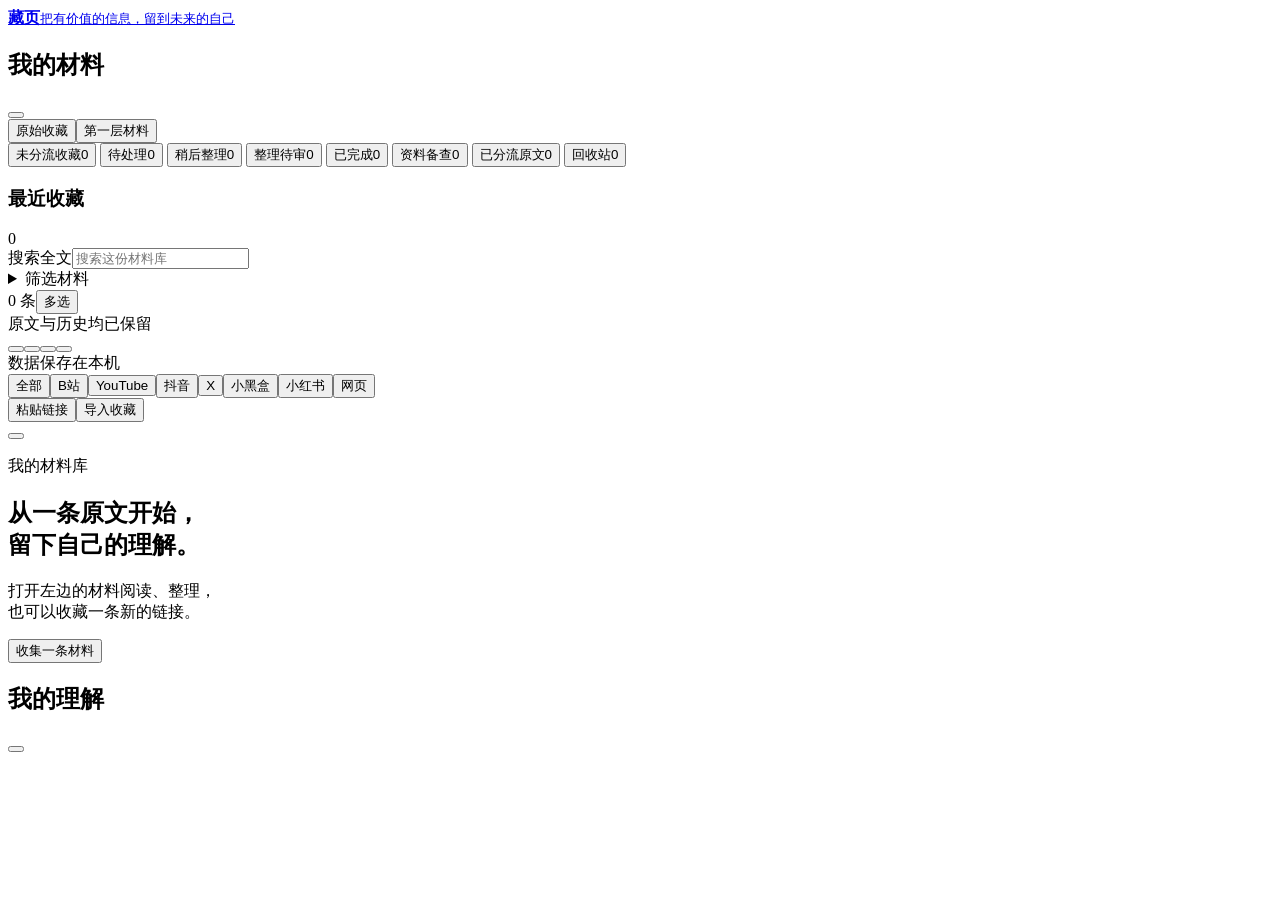
==== web/index.html @ 3dfe0741 "feat: publish Cangye collection and annotation workspace" ====
<!doctype html>
<html lang="zh-CN" data-appearance="e"><head><meta charset="utf-8"><meta name="viewport" content="width=device-width,initial-scale=1"><meta name="theme-color" content="#717951"><title>藏页 · 我的材料</title><link rel="stylesheet" href="/static/style.css?v=41"><script defer src="/static/video.js?v=41"></script><script defer src="/static/transcript.js?v=41"></script><script defer src="/static/knowledge.js?v=41"></script><script defer src="/static/app.js?v=41"></script></head>
<body><div class="app-shell">
<aside class="sidebar" aria-label="材料导航"><a class="brand" href="/" aria-label="藏页首页"><span class="brand-mark" data-icon="leaf"></span><span><strong>藏页</strong><small>把有价值的信息，留到未来的自己</small></span></a>
<div class="sidebar-library"><div class="navigation-stack"><div class="library-heading"><h2 id="libraryTitle">我的材料</h2><button id="expandLibrary" class="icon-button" aria-label="展开材料库" aria-expanded="false" title="展开材料库"><span data-icon="expand"></span></button></div><div class="library-switch" role="group" aria-label="材料层级"><button data-library="source" aria-pressed="true">原始收藏</button><button data-library="first" aria-pressed="false">第一层材料</button></div><nav id="sourceLibraryNav" class="library-nav" aria-label="原始收藏">
<button class="nav-item active" data-state="all" aria-current="page"><span data-icon="file"></span><span>未分流收藏</span><span class="nav-count" id="allCount">0</span></button>
<button class="nav-item" data-state="pending"><span data-icon="clock"></span><span>待处理</span><span class="nav-count" id="pendingCount">0</span></button>
<button class="nav-item" data-state="later" title="暂存，留待以后处理"><span data-icon="clock"></span><span>稍后整理</span><span class="nav-count" id="laterCount">0</span></button>
<button class="nav-item" data-state="review" title="按批注整理的结果集中在这里，等待本人审查"><span data-icon="sparkles"></span><span>整理待审</span><span class="nav-count" id="reviewCount">0</span></button>
<button class="nav-item" data-state="done"><span data-icon="check-circle"></span><span>已完成</span><span class="nav-count" id="doneCount">0</span></button>
<button class="nav-item" data-state="reference" title="资料供AI检索，不表示本人已消化"><span data-icon="book"></span><span>资料备查</span><span class="nav-count" id="referenceCount">0</span></button>
<button class="nav-item" data-state="source_archive"><span data-icon="file"></span><span>已分流原文</span><span class="nav-count" id="archiveCount">0</span></button>
<button class="nav-item" data-state="trash"><span data-icon="trash"></span><span>回收站</span><span class="nav-count" id="trashCount">0</span></button></nav>
<nav id="firstLibraryNav" class="library-nav" aria-label="第一层材料库" hidden><button class="nav-item" data-state="callable"><span data-icon="book"></span><span>调用资料</span><span class="nav-count" id="callableCount">0</span></button><button class="nav-item" data-state="digest"><span data-icon="bookmark"></span><span>消化暂存</span><span class="nav-count" id="digestCount">0</span></button></nav></div>
<section class="collection-pane" aria-label="材料列表"><header class="collection-header"><div class="collection-title"><h1 id="listTitle">最近收藏</h1><span id="listCount">0</span></div><div class="search-box"><span data-icon="search"></span><label class="sr-only" for="search">搜索全文</label><input id="search" type="search" placeholder="搜索这份材料库" autocomplete="off"></div>
<details class="library-filters"><summary><span>筛选材料</span><span data-icon="chevron"></span></summary><div><label class="sr-only" for="originFilter">按收集类型筛选</label><select id="originFilter"><option value="">全部类型</option><option value="favorite">我的收藏</option><option value="link">非收藏链接</option></select><label class="sr-only" for="captureFilter">按字幕与转录状态筛选</label><select id="captureFilter" class="capture-filter"><option value="">全部收集状态</option><option value="transcribed">已有字幕或转录</option><option value="missing">尚无字幕 / 未转录成功</option><option value="failed">转录失败</option><option value="uncertain">部分转录，需核查</option><option value="paused">已暂停</option></select><label class="sr-only" for="layerPhase">第一层处理状态</label><select id="layerPhase" hidden><option value="all">全部处理状态</option><option value="pending">第一层已存</option><option value="later">稍后加工</option><option value="review">AI 整理待审</option><option value="done">已归位</option><option value="trash">回收站</option></select><button id="syncBtn" class="text-button">导入收藏清单</button></div></details><button id="organizePromptBtn" class="text-button" hidden>整理提示词</button></header>
<div class="selection-entry"><span id="selectionTotal">0 条</span><label id="selectAllControl" hidden><input id="selectAll" type="checkbox"><span id="selectAllLabel">全选</span></label><span id="selectionCount" role="status" hidden>已选 0 条</span><button id="multiSelectBtn" class="text-button" aria-pressed="false" aria-controls="batchBar">多选</button></div>
<section id="batchBar" class="batch-bar" aria-label="批量操作" hidden>
  <div class="batch-actions"><button id="batchTrashBtn" class="danger">移入回收站</button><button id="batchRestoreBtn" hidden>恢复</button><button id="batchPurgeBtn" class="danger" hidden>彻底删除</button></div>
  <div id="batchPurgePreview" class="batch-purge-preview" hidden><p id="batchPurgeLabel"></p><details><summary>所选材料</summary><ul id="batchPurgeNames"></ul></details><label class="sr-only" for="batchPurgeText">输入彻底删除确认</label><input id="batchPurgeText" placeholder="输入“彻底删除”" autocomplete="off"><div class="batch-actions"><button id="cancelBatchPurge">取消</button><button id="confirmBatchPurge" class="danger" disabled>确认删除</button></div></div>
  <details id="batchFailures" class="batch-failures" hidden><summary id="batchFailureSummary"></summary><ul id="batchFailureList"></ul></details>
</section>
<code id="layerFolderPath" class="layer-folder-path" hidden></code><div id="materialList" class="material-list" aria-live="polite"></div><footer class="collection-footer" id="listFooter">原文与历史均已保留</footer></section>
<div class="sidebar-bottom"><div class="utility-nav"><button id="settingsBtn" class="icon-button" title="设置" aria-label="设置"><span data-icon="settings"></span></button><button id="capabilitiesBtn" class="icon-button" title="平台能力" aria-label="平台能力"><span data-icon="info"></span></button><button id="jobsBtn" class="icon-button" title="任务记录" aria-label="任务记录"><span data-icon="history"></span></button><button id="storageBtn" class="icon-button" title="文件保存位置" aria-label="文件保存位置"><span data-icon="file"></span></button><a href="/design" target="_blank" rel="noopener" class="icon-button" title="界面参考" aria-label="界面参考"><span data-icon="book"></span></a></div><span class="local-status">数据保存在本机</span></div></div></aside>
<header class="workspace-toolbar"><nav class="platform-tabs" aria-label="按平台浏览材料"><button data-platform="" aria-pressed="true" class="active-platform">全部</button><button data-platform="bilibili" aria-pressed="false"><span data-platform-icon="bilibili"></span>B站</button><button data-platform="youtube" aria-pressed="false"><span data-platform-icon="youtube"></span>YouTube</button><button data-platform="douyin" aria-pressed="false"><span data-platform-icon="douyin"></span>抖音</button><button data-platform="x" aria-pressed="false"><span data-platform-icon="x"></span>X</button><button data-platform="heybox" aria-pressed="false"><span data-platform-icon="heybox"></span>小黑盒</button><button data-platform="xiaohongshu" aria-pressed="false"><span data-platform-icon="xiaohongshu"></span>小红书</button><button data-platform="web" aria-pressed="false"><span data-platform-icon="web"></span>网页</button></nav><select id="platformFilter" hidden aria-label="选择平台材料库"><option value="">全部平台</option><option value="bilibili">B站</option><option value="youtube">YouTube</option><option value="douyin">抖音</option><option value="x">X</option><option value="heybox">小黑盒</option><option value="xiaohongshu">小红书</option><option value="web">其他网页</option></select><div class="import-actions"><button id="addBtn" class="collect-button"><span data-icon="plus"></span><span>粘贴链接</span></button><button id="xConnectBtn" class="primary connection-button" title="登录平台并导入收藏"><span data-icon="download"></span><span>导入收藏</span></button></div></header>
<button id="toggleSidebar" class="sidebar-handle" aria-expanded="true" aria-controls="materialList" aria-label="收起材料栏"><span data-icon="back"></span></button>
<div class="reading-stage"><div id="toast" role="status" aria-live="polite" hidden></div><nav id="topicBar" class="topic-bar" aria-label="按内容主题浏览" title="本机规则粗分，可在材料中改类"></nav><main class="reading-pane" id="readingPane"><article id="detail"><div class="empty"><span class="empty-mark" data-icon="leaf"></span><p>我的材料库</p><h2>从一条原文开始，<br>留下自己的理解。</h2><p>打开左边的材料阅读、整理，<br>也可以收藏一条新的链接。</p><button id="emptyCollect" class="primary">收集一条材料</button></div></article></main>
<nav id="processingDock" class="processing-dock" aria-label="材料处理方式" hidden></nav>
<section id="processingPanel" class="processing-panel" aria-label="材料处理面板" aria-hidden="true" inert><div class="processing-panel-head"><h2 id="processingTitle">我的理解</h2><button id="closeProcessing" class="icon-button" aria-label="收起处理面板"><span data-icon="close"></span></button></div><div id="processingPanelBody"></div></section></div></div>
<dialog id="dialog" aria-labelledby="dialogTitle"><div class="dialog-head"><h2 id="dialogTitle"></h2><button id="closeDialog" class="icon-button" aria-label="关闭对话框"><span data-icon="close"></span></button></div><div id="dialogFeedback" role="status" aria-live="polite" hidden></div><div id="dialogBody"></div></dialog></body></html>
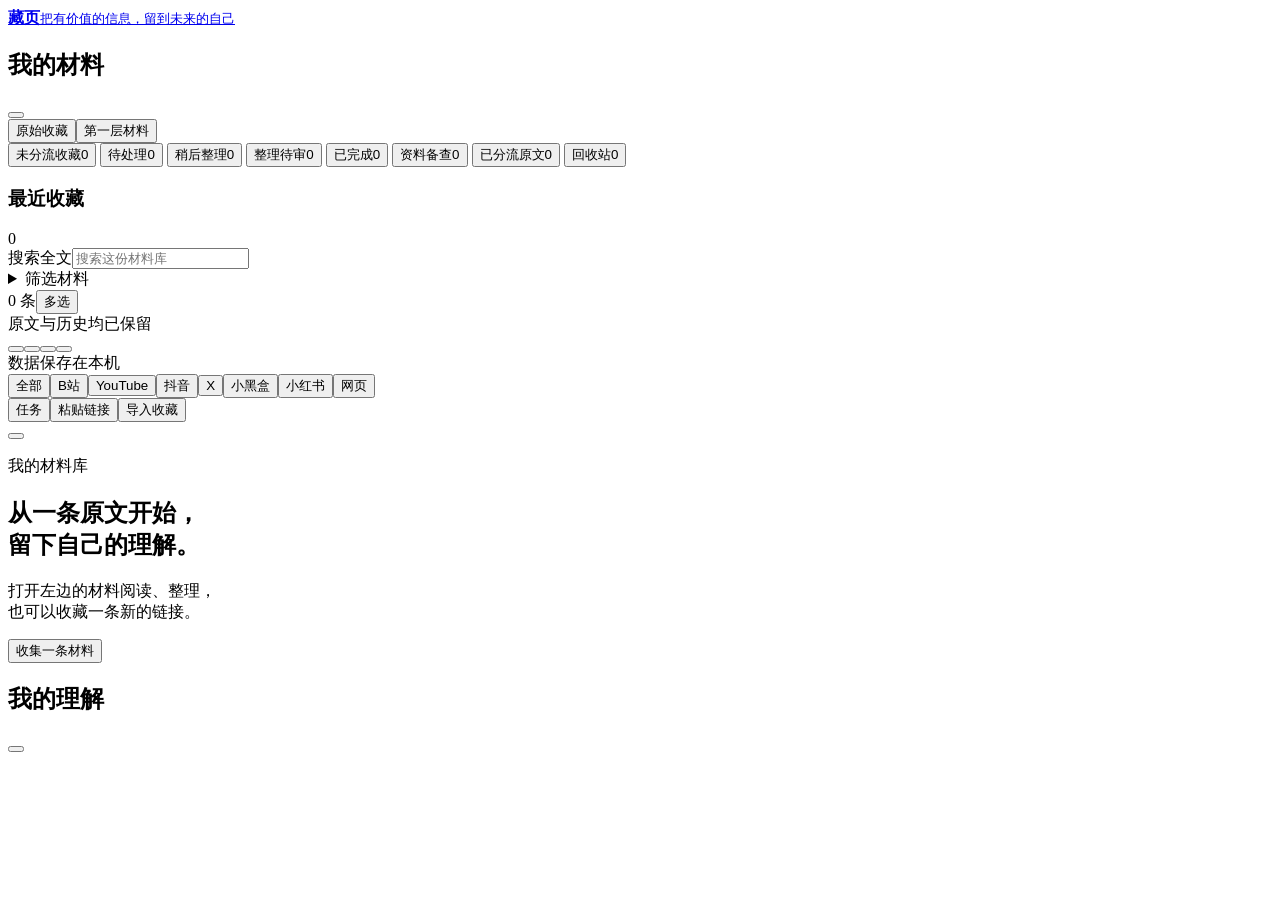
==== commit 839502fb: "feat: show global task activity and opt-in reading overviews" ====
--- a/web/index.html
+++ b/web/index.html
@@ -1,5 +1,5 @@
 <!doctype html>
-<html lang="zh-CN" data-appearance="e"><head><meta charset="utf-8"><meta name="viewport" content="width=device-width,initial-scale=1"><meta name="theme-color" content="#717951"><title>藏页 · 我的材料</title><link rel="stylesheet" href="/static/style.css?v=41"><script defer src="/static/video.js?v=41"></script><script defer src="/static/transcript.js?v=41"></script><script defer src="/static/knowledge.js?v=41"></script><script defer src="/static/app.js?v=41"></script></head>
+<html lang="zh-CN" data-appearance="e"><head><meta charset="utf-8"><meta name="viewport" content="width=device-width,initial-scale=1"><meta name="theme-color" content="#717951"><title>藏页 · 我的材料</title><link rel="stylesheet" href="/static/style.css?v=45"><script defer src="/static/video.js?v=45"></script><script defer src="/static/transcript.js?v=45"></script><script defer src="/static/knowledge.js?v=45"></script><script src="/static/media.js?v=45" defer></script><script defer src="/static/tasks.js?v=45"></script><script defer src="/static/app.js?v=45"></script></head>
 <body><div class="app-shell">
 <aside class="sidebar" aria-label="材料导航"><a class="brand" href="/" aria-label="藏页首页"><span class="brand-mark" data-icon="leaf"></span><span><strong>藏页</strong><small>把有价值的信息，留到未来的自己</small></span></a>
 <div class="sidebar-library"><div class="navigation-stack"><div class="library-heading"><h2 id="libraryTitle">我的材料</h2><button id="expandLibrary" class="icon-button" aria-label="展开材料库" aria-expanded="false" title="展开材料库"><span data-icon="expand"></span></button></div><div class="library-switch" role="group" aria-label="材料层级"><button data-library="source" aria-pressed="true">原始收藏</button><button data-library="first" aria-pressed="false">第一层材料</button></div><nav id="sourceLibraryNav" class="library-nav" aria-label="原始收藏">
@@ -16,13 +16,13 @@
 <details class="library-filters"><summary><span>筛选材料</span><span data-icon="chevron"></span></summary><div><label class="sr-only" for="originFilter">按收集类型筛选</label><select id="originFilter"><option value="">全部类型</option><option value="favorite">我的收藏</option><option value="link">非收藏链接</option></select><label class="sr-only" for="captureFilter">按字幕与转录状态筛选</label><select id="captureFilter" class="capture-filter"><option value="">全部收集状态</option><option value="transcribed">已有字幕或转录</option><option value="missing">尚无字幕 / 未转录成功</option><option value="failed">转录失败</option><option value="uncertain">部分转录，需核查</option><option value="paused">已暂停</option></select><label class="sr-only" for="layerPhase">第一层处理状态</label><select id="layerPhase" hidden><option value="all">全部处理状态</option><option value="pending">第一层已存</option><option value="later">稍后加工</option><option value="review">AI 整理待审</option><option value="done">已归位</option><option value="trash">回收站</option></select><button id="syncBtn" class="text-button">导入收藏清单</button></div></details><button id="organizePromptBtn" class="text-button" hidden>整理提示词</button></header>
 <div class="selection-entry"><span id="selectionTotal">0 条</span><label id="selectAllControl" hidden><input id="selectAll" type="checkbox"><span id="selectAllLabel">全选</span></label><span id="selectionCount" role="status" hidden>已选 0 条</span><button id="multiSelectBtn" class="text-button" aria-pressed="false" aria-controls="batchBar">多选</button></div>
 <section id="batchBar" class="batch-bar" aria-label="批量操作" hidden>
-  <div class="batch-actions"><button id="batchTrashBtn" class="danger">移入回收站</button><button id="batchRestoreBtn" hidden>恢复</button><button id="batchPurgeBtn" class="danger" hidden>彻底删除</button></div>
+  <div class="batch-actions"><button id="batchRetryBtn">重试收集</button><button id="batchTrashBtn" class="danger">移入回收站</button><button id="batchRestoreBtn" hidden>恢复</button><button id="batchPurgeBtn" class="danger" hidden>彻底删除</button></div>
   <div id="batchPurgePreview" class="batch-purge-preview" hidden><p id="batchPurgeLabel"></p><details><summary>所选材料</summary><ul id="batchPurgeNames"></ul></details><label class="sr-only" for="batchPurgeText">输入彻底删除确认</label><input id="batchPurgeText" placeholder="输入“彻底删除”" autocomplete="off"><div class="batch-actions"><button id="cancelBatchPurge">取消</button><button id="confirmBatchPurge" class="danger" disabled>确认删除</button></div></div>
   <details id="batchFailures" class="batch-failures" hidden><summary id="batchFailureSummary"></summary><ul id="batchFailureList"></ul></details>
 </section>
 <code id="layerFolderPath" class="layer-folder-path" hidden></code><div id="materialList" class="material-list" aria-live="polite"></div><footer class="collection-footer" id="listFooter">原文与历史均已保留</footer></section>
-<div class="sidebar-bottom"><div class="utility-nav"><button id="settingsBtn" class="icon-button" title="设置" aria-label="设置"><span data-icon="settings"></span></button><button id="capabilitiesBtn" class="icon-button" title="平台能力" aria-label="平台能力"><span data-icon="info"></span></button><button id="jobsBtn" class="icon-button" title="任务记录" aria-label="任务记录"><span data-icon="history"></span></button><button id="storageBtn" class="icon-button" title="文件保存位置" aria-label="文件保存位置"><span data-icon="file"></span></button><a href="/design" target="_blank" rel="noopener" class="icon-button" title="界面参考" aria-label="界面参考"><span data-icon="book"></span></a></div><span class="local-status">数据保存在本机</span></div></div></aside>
-<header class="workspace-toolbar"><nav class="platform-tabs" aria-label="按平台浏览材料"><button data-platform="" aria-pressed="true" class="active-platform">全部</button><button data-platform="bilibili" aria-pressed="false"><span data-platform-icon="bilibili"></span>B站</button><button data-platform="youtube" aria-pressed="false"><span data-platform-icon="youtube"></span>YouTube</button><button data-platform="douyin" aria-pressed="false"><span data-platform-icon="douyin"></span>抖音</button><button data-platform="x" aria-pressed="false"><span data-platform-icon="x"></span>X</button><button data-platform="heybox" aria-pressed="false"><span data-platform-icon="heybox"></span>小黑盒</button><button data-platform="xiaohongshu" aria-pressed="false"><span data-platform-icon="xiaohongshu"></span>小红书</button><button data-platform="web" aria-pressed="false"><span data-platform-icon="web"></span>网页</button></nav><select id="platformFilter" hidden aria-label="选择平台材料库"><option value="">全部平台</option><option value="bilibili">B站</option><option value="youtube">YouTube</option><option value="douyin">抖音</option><option value="x">X</option><option value="heybox">小黑盒</option><option value="xiaohongshu">小红书</option><option value="web">其他网页</option></select><div class="import-actions"><button id="addBtn" class="collect-button"><span data-icon="plus"></span><span>粘贴链接</span></button><button id="xConnectBtn" class="primary connection-button" title="登录平台并导入收藏"><span data-icon="download"></span><span>导入收藏</span></button></div></header>
+<div class="sidebar-bottom"><div class="utility-nav"><button id="settingsBtn" class="icon-button" title="设置" aria-label="设置"><span data-icon="settings"></span></button><button id="capabilitiesBtn" class="icon-button" title="平台能力" aria-label="平台能力"><span data-icon="info"></span></button><button id="jobsBtn" class="icon-button" title="任务记录" aria-label="任务记录"><span data-icon="history"></span></button><button id="storageBtn" class="icon-button" title="文件保存位置" aria-label="文件保存位置"><span data-icon="file"></span></button></div><span class="local-status">数据保存在本机</span></div></div></aside>
+<header class="workspace-toolbar"><nav class="platform-tabs" aria-label="按平台浏览材料"><button data-platform="" aria-pressed="true" class="active-platform">全部</button><button data-platform="bilibili" aria-pressed="false"><span data-platform-icon="bilibili"></span>B站</button><button data-platform="youtube" aria-pressed="false"><span data-platform-icon="youtube"></span>YouTube</button><button data-platform="douyin" aria-pressed="false"><span data-platform-icon="douyin"></span>抖音</button><button data-platform="x" aria-pressed="false"><span data-platform-icon="x"></span>X</button><button data-platform="heybox" aria-pressed="false"><span data-platform-icon="heybox"></span>小黑盒</button><button data-platform="xiaohongshu" aria-pressed="false"><span data-platform-icon="xiaohongshu"></span>小红书</button><button data-platform="web" aria-pressed="false"><span data-platform-icon="web"></span>网页</button></nav><select id="platformFilter" hidden aria-label="选择平台材料库"><option value="">全部平台</option><option value="bilibili">B站</option><option value="youtube">YouTube</option><option value="douyin">抖音</option><option value="x">X</option><option value="heybox">小黑盒</option><option value="xiaohongshu">小红书</option><option value="web">其他网页</option></select><div class="import-actions"><button id="taskMonitorBtn" class="task-monitor-button" aria-expanded="false" aria-controls="taskPopover" aria-label="后台任务"><span data-icon="clock"></span><span>任务</span><span id="taskBadge" class="task-badge" hidden></span></button><button id="addBtn" class="collect-button"><span data-icon="plus"></span><span>粘贴链接</span></button><button id="xConnectBtn" class="primary connection-button" title="登录平台并导入收藏"><span data-icon="download"></span><span>导入收藏</span></button></div></header>
 <button id="toggleSidebar" class="sidebar-handle" aria-expanded="true" aria-controls="materialList" aria-label="收起材料栏"><span data-icon="back"></span></button>
 <div class="reading-stage"><div id="toast" role="status" aria-live="polite" hidden></div><nav id="topicBar" class="topic-bar" aria-label="按内容主题浏览" title="本机规则粗分，可在材料中改类"></nav><main class="reading-pane" id="readingPane"><article id="detail"><div class="empty"><span class="empty-mark" data-icon="leaf"></span><p>我的材料库</p><h2>从一条原文开始，<br>留下自己的理解。</h2><p>打开左边的材料阅读、整理，<br>也可以收藏一条新的链接。</p><button id="emptyCollect" class="primary">收集一条材料</button></div></article></main>
 <nav id="processingDock" class="processing-dock" aria-label="材料处理方式" hidden></nav>
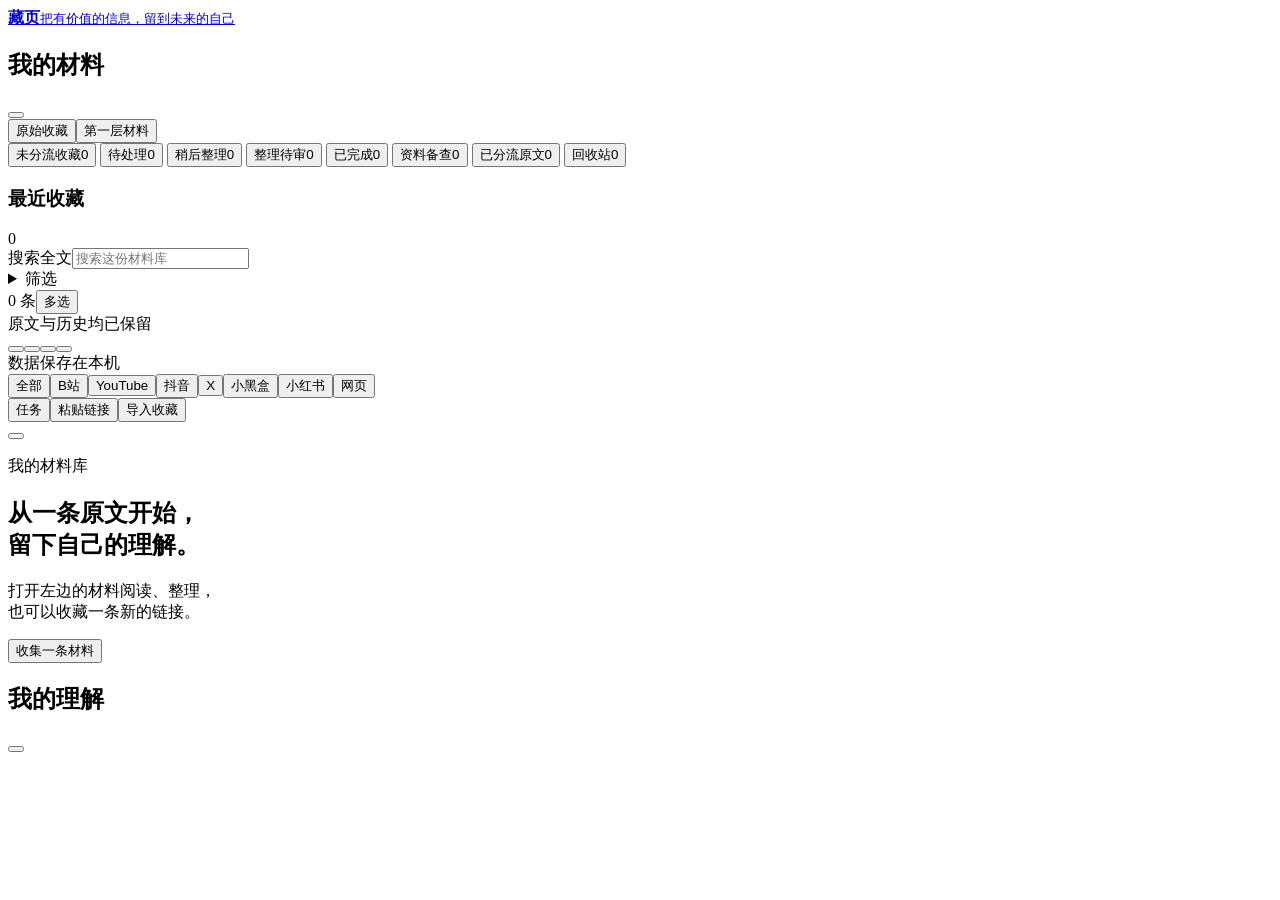
==== commit dd027e74: "fix: give material lists more height without narrowing the reader" ====
--- a/web/index.html
+++ b/web/index.html
@@ -1,5 +1,5 @@
 <!doctype html>
-<html lang="zh-CN" data-appearance="e"><head><meta charset="utf-8"><meta name="viewport" content="width=device-width,initial-scale=1"><meta name="theme-color" content="#717951"><title>藏页 · 我的材料</title><link rel="stylesheet" href="/static/style.css?v=45"><script defer src="/static/video.js?v=45"></script><script defer src="/static/transcript.js?v=45"></script><script defer src="/static/knowledge.js?v=45"></script><script src="/static/media.js?v=45" defer></script><script defer src="/static/tasks.js?v=45"></script><script defer src="/static/app.js?v=45"></script></head>
+<html lang="zh-CN" data-appearance="e"><head><meta charset="utf-8"><meta name="viewport" content="width=device-width,initial-scale=1"><meta name="theme-color" content="#717951"><title>藏页 · 我的材料</title><link rel="stylesheet" href="/static/style.css?v=46"><script defer src="/static/video.js?v=46"></script><script defer src="/static/transcript.js?v=46"></script><script defer src="/static/knowledge.js?v=46"></script><script src="/static/media.js?v=46" defer></script><script defer src="/static/tasks.js?v=46"></script><script defer src="/static/app.js?v=46"></script></head>
 <body><div class="app-shell">
 <aside class="sidebar" aria-label="材料导航"><a class="brand" href="/" aria-label="藏页首页"><span class="brand-mark" data-icon="leaf"></span><span><strong>藏页</strong><small>把有价值的信息，留到未来的自己</small></span></a>
 <div class="sidebar-library"><div class="navigation-stack"><div class="library-heading"><h2 id="libraryTitle">我的材料</h2><button id="expandLibrary" class="icon-button" aria-label="展开材料库" aria-expanded="false" title="展开材料库"><span data-icon="expand"></span></button></div><div class="library-switch" role="group" aria-label="材料层级"><button data-library="source" aria-pressed="true">原始收藏</button><button data-library="first" aria-pressed="false">第一层材料</button></div><nav id="sourceLibraryNav" class="library-nav" aria-label="原始收藏">
@@ -13,7 +13,7 @@
 <button class="nav-item" data-state="trash"><span data-icon="trash"></span><span>回收站</span><span class="nav-count" id="trashCount">0</span></button></nav>
 <nav id="firstLibraryNav" class="library-nav" aria-label="第一层材料库" hidden><button class="nav-item" data-state="callable"><span data-icon="book"></span><span>调用资料</span><span class="nav-count" id="callableCount">0</span></button><button class="nav-item" data-state="digest"><span data-icon="bookmark"></span><span>消化暂存</span><span class="nav-count" id="digestCount">0</span></button></nav></div>
 <section class="collection-pane" aria-label="材料列表"><header class="collection-header"><div class="collection-title"><h1 id="listTitle">最近收藏</h1><span id="listCount">0</span></div><div class="search-box"><span data-icon="search"></span><label class="sr-only" for="search">搜索全文</label><input id="search" type="search" placeholder="搜索这份材料库" autocomplete="off"></div>
-<details class="library-filters"><summary><span>筛选材料</span><span data-icon="chevron"></span></summary><div><label class="sr-only" for="originFilter">按收集类型筛选</label><select id="originFilter"><option value="">全部类型</option><option value="favorite">我的收藏</option><option value="link">非收藏链接</option></select><label class="sr-only" for="captureFilter">按字幕与转录状态筛选</label><select id="captureFilter" class="capture-filter"><option value="">全部收集状态</option><option value="transcribed">已有字幕或转录</option><option value="missing">尚无字幕 / 未转录成功</option><option value="failed">转录失败</option><option value="uncertain">部分转录，需核查</option><option value="paused">已暂停</option></select><label class="sr-only" for="layerPhase">第一层处理状态</label><select id="layerPhase" hidden><option value="all">全部处理状态</option><option value="pending">第一层已存</option><option value="later">稍后加工</option><option value="review">AI 整理待审</option><option value="done">已归位</option><option value="trash">回收站</option></select><button id="syncBtn" class="text-button">导入收藏清单</button></div></details><button id="organizePromptBtn" class="text-button" hidden>整理提示词</button></header>
+<details class="library-filters"><summary aria-label="筛选材料"><span>筛选</span><span data-icon="chevron"></span></summary><div><label class="sr-only" for="originFilter">按收集类型筛选</label><select id="originFilter"><option value="">全部类型</option><option value="favorite">我的收藏</option><option value="link">非收藏链接</option></select><label class="sr-only" for="captureFilter">按字幕与转录状态筛选</label><select id="captureFilter" class="capture-filter"><option value="">全部收集状态</option><option value="transcribed">已有字幕或转录</option><option value="missing">尚无字幕 / 未转录成功</option><option value="failed">转录失败</option><option value="uncertain">部分转录，需核查</option><option value="paused">已暂停</option></select><label class="sr-only" for="layerPhase">第一层处理状态</label><select id="layerPhase" hidden><option value="all">全部处理状态</option><option value="pending">第一层已存</option><option value="later">稍后加工</option><option value="review">AI 整理待审</option><option value="done">已归位</option><option value="trash">回收站</option></select><button id="syncBtn" class="text-button">导入收藏清单</button></div></details><button id="organizePromptBtn" class="text-button" hidden>整理提示词</button></header>
 <div class="selection-entry"><span id="selectionTotal">0 条</span><label id="selectAllControl" hidden><input id="selectAll" type="checkbox"><span id="selectAllLabel">全选</span></label><span id="selectionCount" role="status" hidden>已选 0 条</span><button id="multiSelectBtn" class="text-button" aria-pressed="false" aria-controls="batchBar">多选</button></div>
 <section id="batchBar" class="batch-bar" aria-label="批量操作" hidden>
   <div class="batch-actions"><button id="batchRetryBtn">重试收集</button><button id="batchTrashBtn" class="danger">移入回收站</button><button id="batchRestoreBtn" hidden>恢复</button><button id="batchPurgeBtn" class="danger" hidden>彻底删除</button></div>
